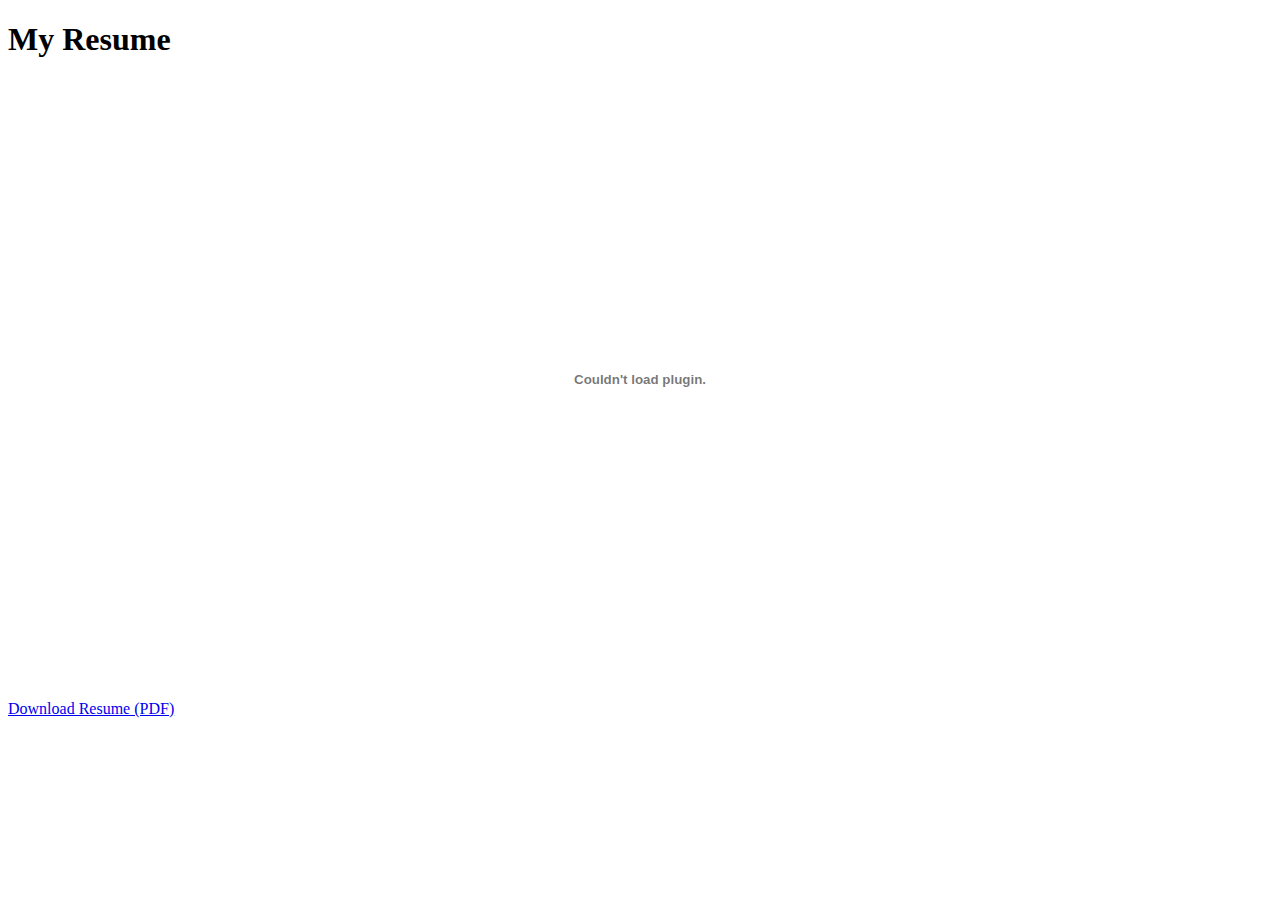
==== resume.html @ b481bb52 "Create resume.html" ====
<!DOCTYPE html>
<html lang="en">
<head>
    <meta charset="UTF-8">
    <meta name="viewport" content="width=device-width, initial-scale=1.0">
    <title>My Resume</title>
</head>
<body>
    <h1>My Resume</h1>
    <embed src="resume.pdf" type="application/pdf" width="100%" height="600px" />
    <p><a href="resume.pdf" target="_blank">Download Resume (PDF)</a></p>
</body>
</html>
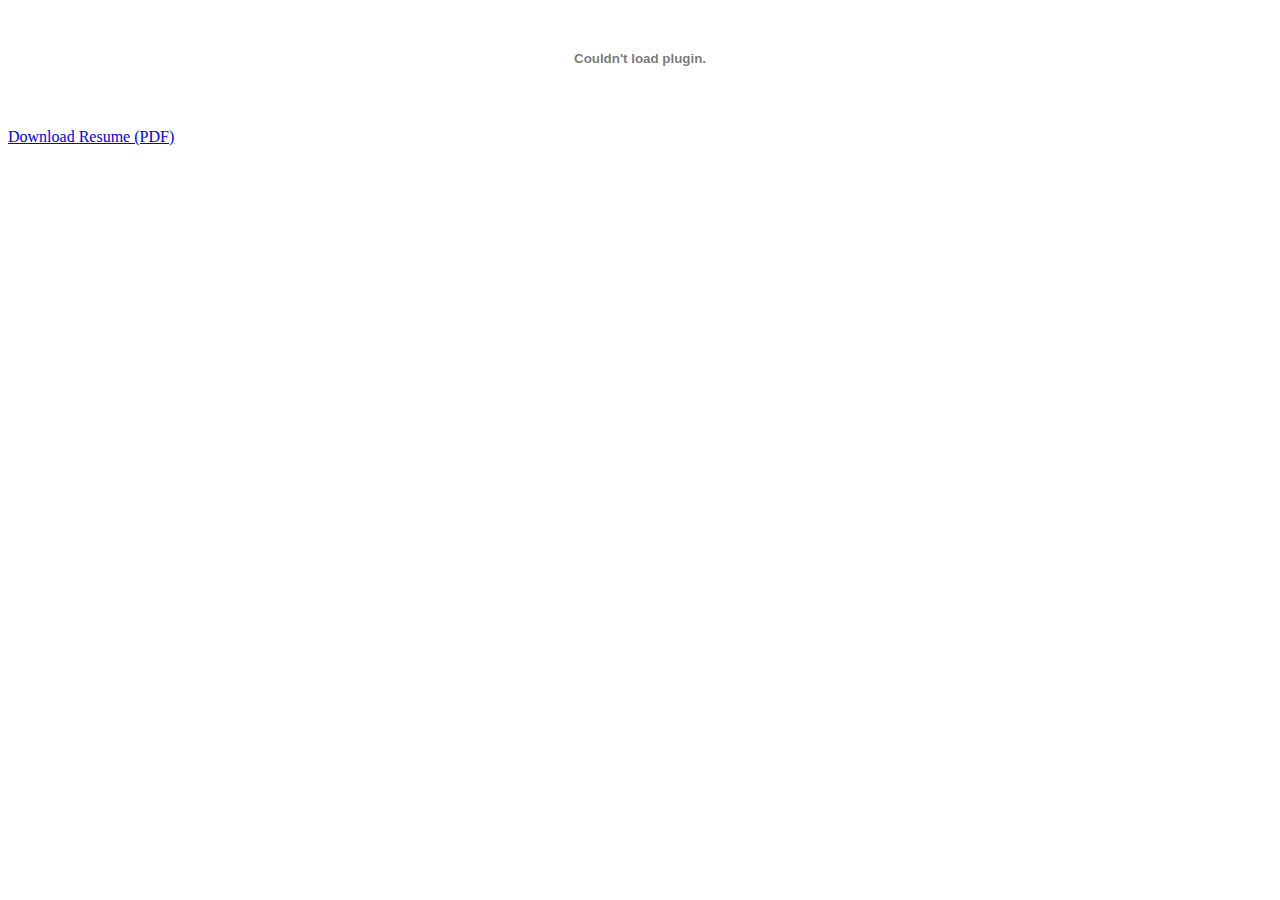
==== commit c66560ee: "Update resume.html" ====
--- a/resume.html
+++ b/resume.html
@@ -3,11 +3,9 @@
 <head>
     <meta charset="UTF-8">
     <meta name="viewport" content="width=device-width, initial-scale=1.0">
-    <title>My Resume</title>
 </head>
 <body>
-    <h1>My Resume</h1>
-    <embed src="resume.pdf" type="application/pdf" width="100%" height="600px" />
+    <embed src="resume.pdf" type="application/pdf" width="100%" height="100vh;" />
     <p><a href="resume.pdf" target="_blank">Download Resume (PDF)</a></p>
 </body>
 </html>
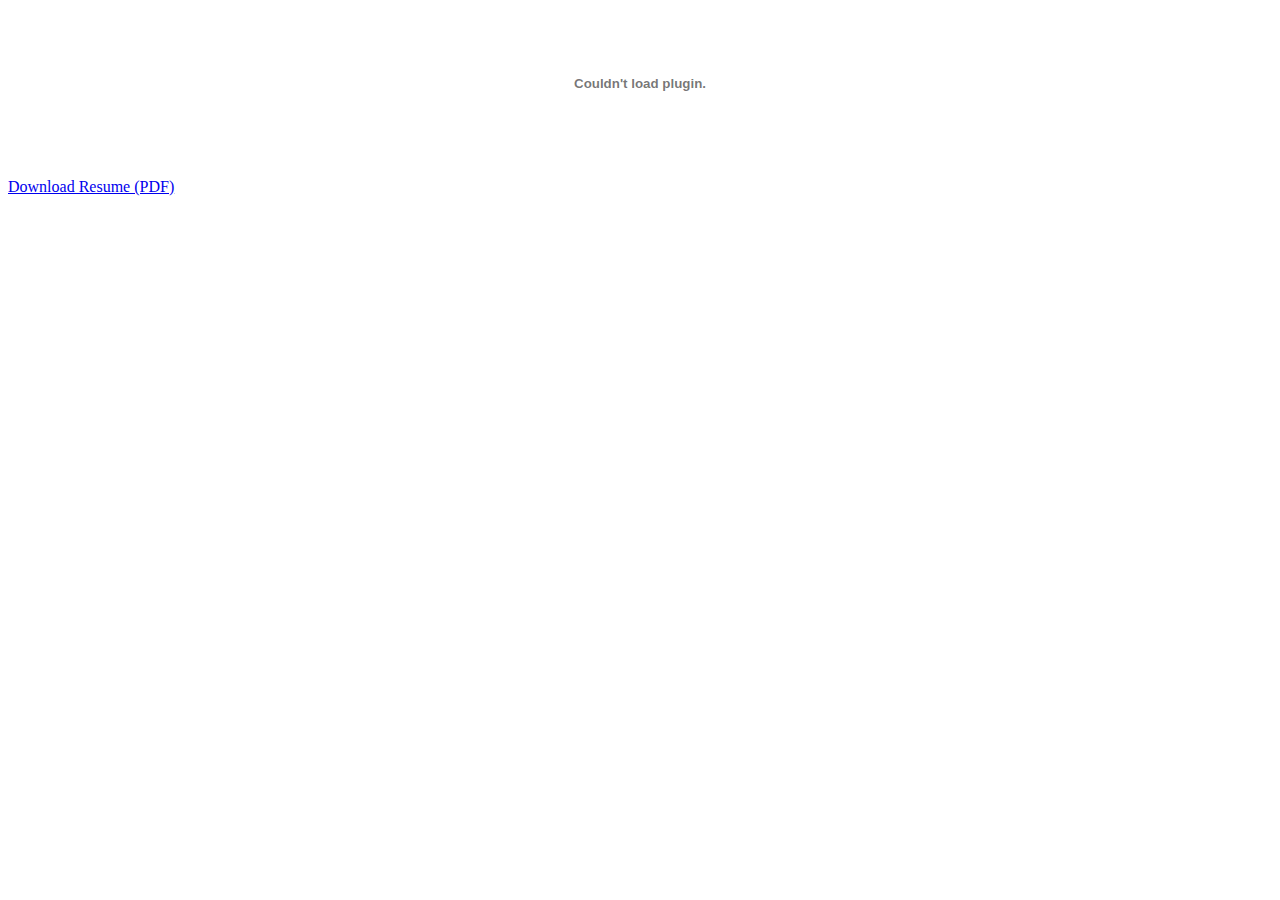
==== commit 2e24a4f3: "Update resume.html" ====
--- a/resume.html
+++ b/resume.html
@@ -5,7 +5,7 @@
     <meta name="viewport" content="width=device-width, initial-scale=1.0">
 </head>
 <body>
-    <embed src="resume.pdf" type="application/pdf" width="100%" height="100vh;" />
+    <embed src="resume.pdf" type="application/pdf" width="100%" height="100%" />
     <p><a href="resume.pdf" target="_blank">Download Resume (PDF)</a></p>
 </body>
 </html>
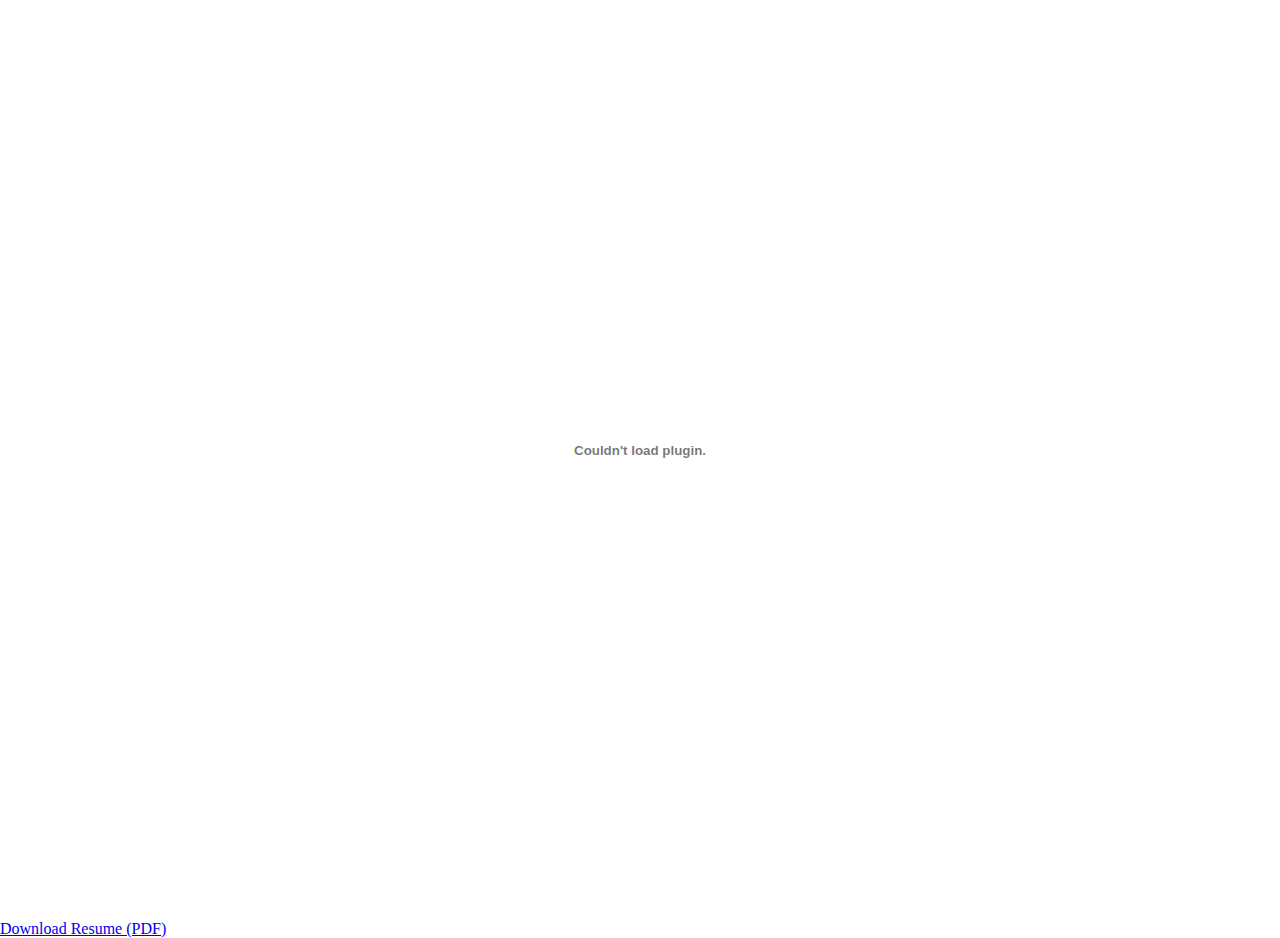
==== commit 6566efa7: "Update resume.html" ====
--- a/resume.html
+++ b/resume.html
@@ -3,9 +3,20 @@
 <head>
     <meta charset="UTF-8">
     <meta name="viewport" content="width=device-width, initial-scale=1.0">
+    <style>
+        html, body {
+            margin: 0;
+            padding: 0;
+            height: 100%; /* Ensure the body takes the full height of the viewport */
+        }
+        embed {
+            width: 100%;
+            height: 100vh; /* Make the embed take up the full height of the viewport */
+        }
+    </style>
 </head>
 <body>
-    <embed src="resume.pdf" type="application/pdf" width="100%" height="100%" />
+    <embed src="resume.pdf" type="application/pdf" />
     <p><a href="resume.pdf" target="_blank">Download Resume (PDF)</a></p>
 </body>
 </html>
